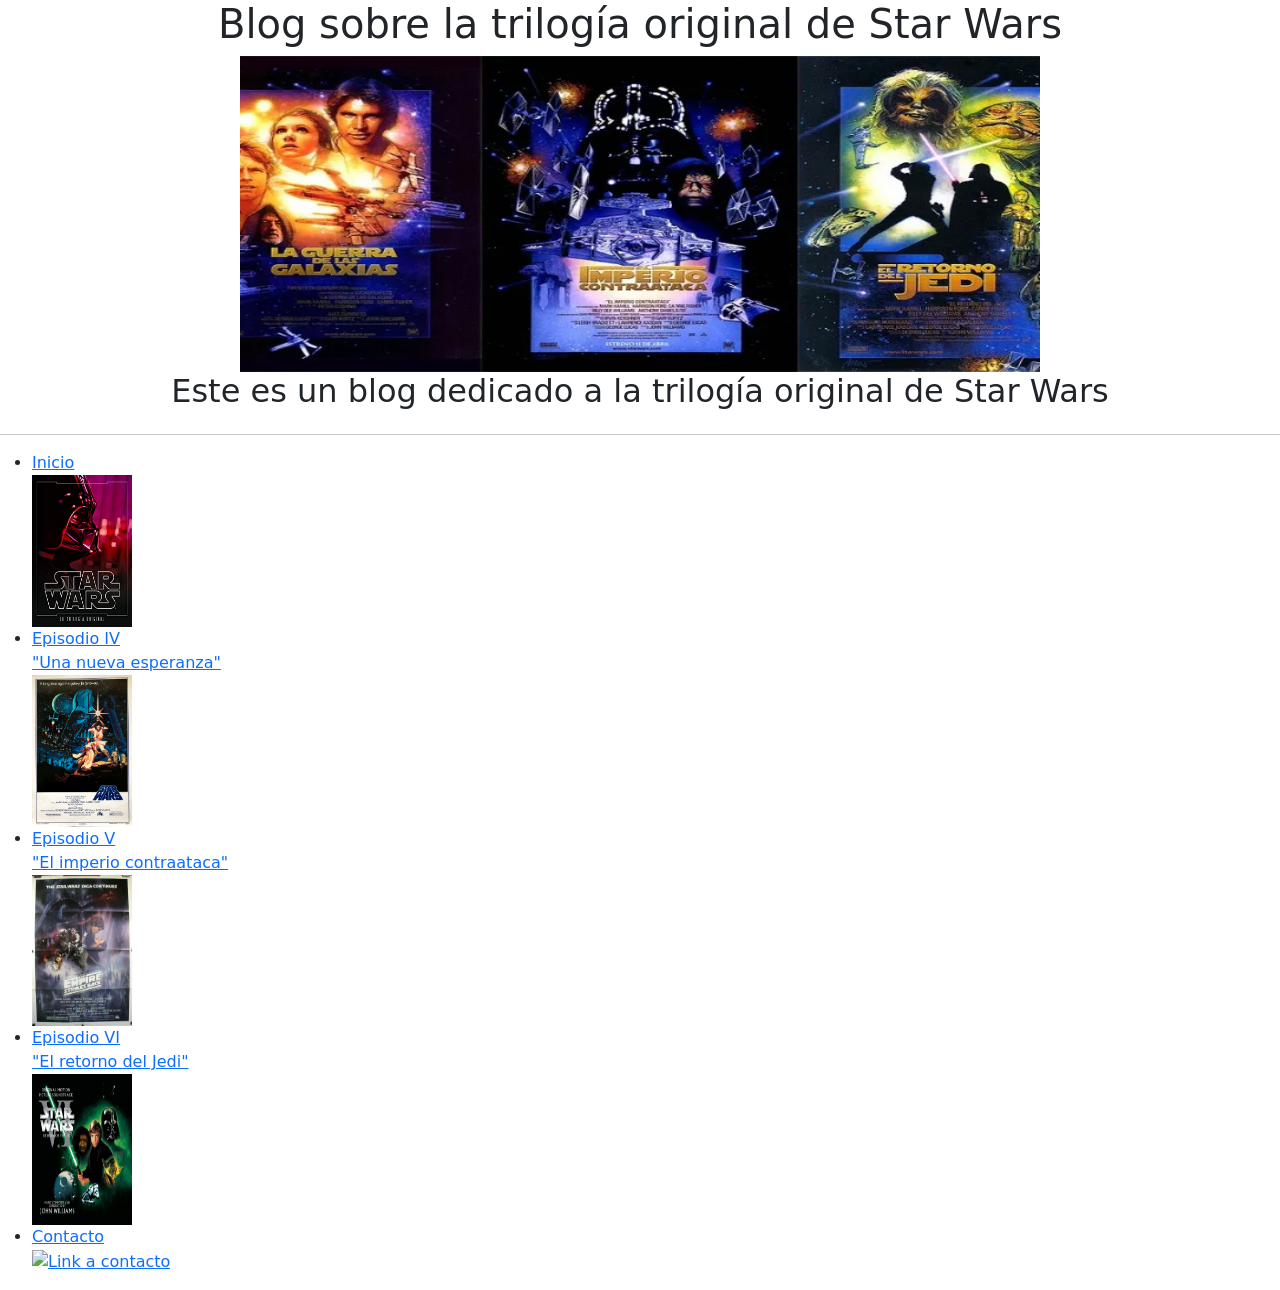
==== index.html @ 67eef2ff "Subida inicial preentrega 2 del proyecto final" ====
<!DOCTYPE html>
<html lang="en">

<head>
    <meta charset="UTF-8">
    <meta http-equiv="X-UA-Compatible" content="IE=edge">
    <meta name="viewport" content="width=device-width, initial-scale=1.0">
    <title>Inicio</title>
    <link rel="shortcut icon" href="./media/logo.jpg" />
    <link href="https://cdn.jsdelivr.net/npm/bootstrap@5.0.2/dist/css/bootstrap.min.css" rel="stylesheet"
        integrity="sha384-EVSTQN3/azprG1Anm3QDgpJLIm9Nao0Yz1ztcQTwFspd3yD65VohhpuuCOmLASjC" crossorigin="anonymous">
    <link rel="stylesheet" href="./main.css" />
</head>

<body>
    <nav class="navbar navbar-light bg-light fixed-top">
        <div class="container-fluid">
            <button class="navbar-toggler" type="button" data-bs-toggle="offcanvas" data-bs-target="#offcanvasNavbar"
                aria-controls="offcanvasNavbar">
                <span class="navbar-toggler-icon"></span>
            </button>
            <div class="offcanvas offcanvas-end" tabindex="-1" id="offcanvasNavbar"
                aria-labelledby="offcanvasNavbarLabel">
                <div class="offcanvas-header">
                    <h5 class="offcanvas-title" id="offcanvasNavbarLabel">Menú</h5>
                    <button type="button" class="btn-close text-reset" data-bs-dismiss="offcanvas"
                        aria-label="Close"></button>
                </div>
                <div class="offcanvas-body">
                    <ul class="navbar-nav justify-content-end flex-grow-1 pe-3">
                        <li class="nav-item">
                            <a class="nav-link active" aria-current="page" href="./index.html">Inicio</a>
                        </li>
                        <li class="nav-item">
                            <a class="nav-link" href="./pages/episodio_4.html">Episodio IV</a>
                            <a class="nav-link" href="./pages/episodio_5.html">Episodio V</a>
                            <a class="nav-link" href="./pages/episodio_6.html">Episodio VI</a>
                            <a class="nav-link" href="./pages/contacto.html">Contacto</a>
                        </li>
                </div>
            </div>
    </nav>
    <header id="titulo" class="center">
        <h1>Blog sobre la trilogía original de Star Wars</h1>
        <img class="portada" src="./media/inicio.webp" alt="portadas de las tres películas originales de Star Wars">
        <h2 class=" center">Este es un blog dedicado a la trilogía original de Star Wars</h2>
    </header>
    <hr>
    <nav id="menu">
        <ul>
            <li> <a href="./index.html">Inicio <br> <img src="./media/home.jpg" width="100px" height="151.219px" /></a>
            </li>
            <li> <a href="./pages/episodio_4.html">Episodio IV<br> "Una nueva esperanza" <br> <img
                        src="./media/episodio4-cover.jpg" width="100px" /></a> </li>
            <li> <a href="./pages/episodio_5.html">Episodio V <br> "El imperio contraataca" <br> <img
                        src="./media/episodio5-cover.jpg" width="100px" /></a> </li>
            <li> <a href="./pages/episodio_6.html">Episodio VI <br>"El retorno del Jedi" <br> <img
                        src="./media/episodio6-cover.jpg" width="100px" height="151.219px" /> </a> </li>
            <li> <a href="./pages/contacto.html">Contacto <br> <img src="./media/r2d2.jpg" width="100px"
                        height="151.219px" alt="Link a contacto" /></a></li>
        </ul>
    </nav>





    <script src="https://cdn.jsdelivr.net/npm/bootstrap@5.0.2/dist/js/bootstrap.bundle.min.js"
        integrity="sha384-MrcW6ZMFYlzcLA8Nl+NtUVF0sA7MsXsP1UyJoMp4YLEuNSfAP+JcXn/tWtIaxVXM"
        crossorigin="anonymous"></script>

</body>

</html>
---- main.css ----
.center {
    text-align: center;
}

.portada {
    width: 800px;
    height: 316px;    
}

#titulo, #titulo4 {
    display: flex;
    flex-direction: column;
    align-items: center;
}

@media screen and (min-width:768px) {
    .navbar {
        display: none;
    }
}

@media screen and (max-width:767px) {
    #menu {
        display: none;
    }
    #titulo, #titulo4 {
        margin-top: 56px;
    }
}

@media screen and (max-width:800px) {
    .portada{
        max-width: 75vw;
        
    }
}

@media screen and (max-width:375px) {
    .portada {
        max-height: 40%;
    }
    
}
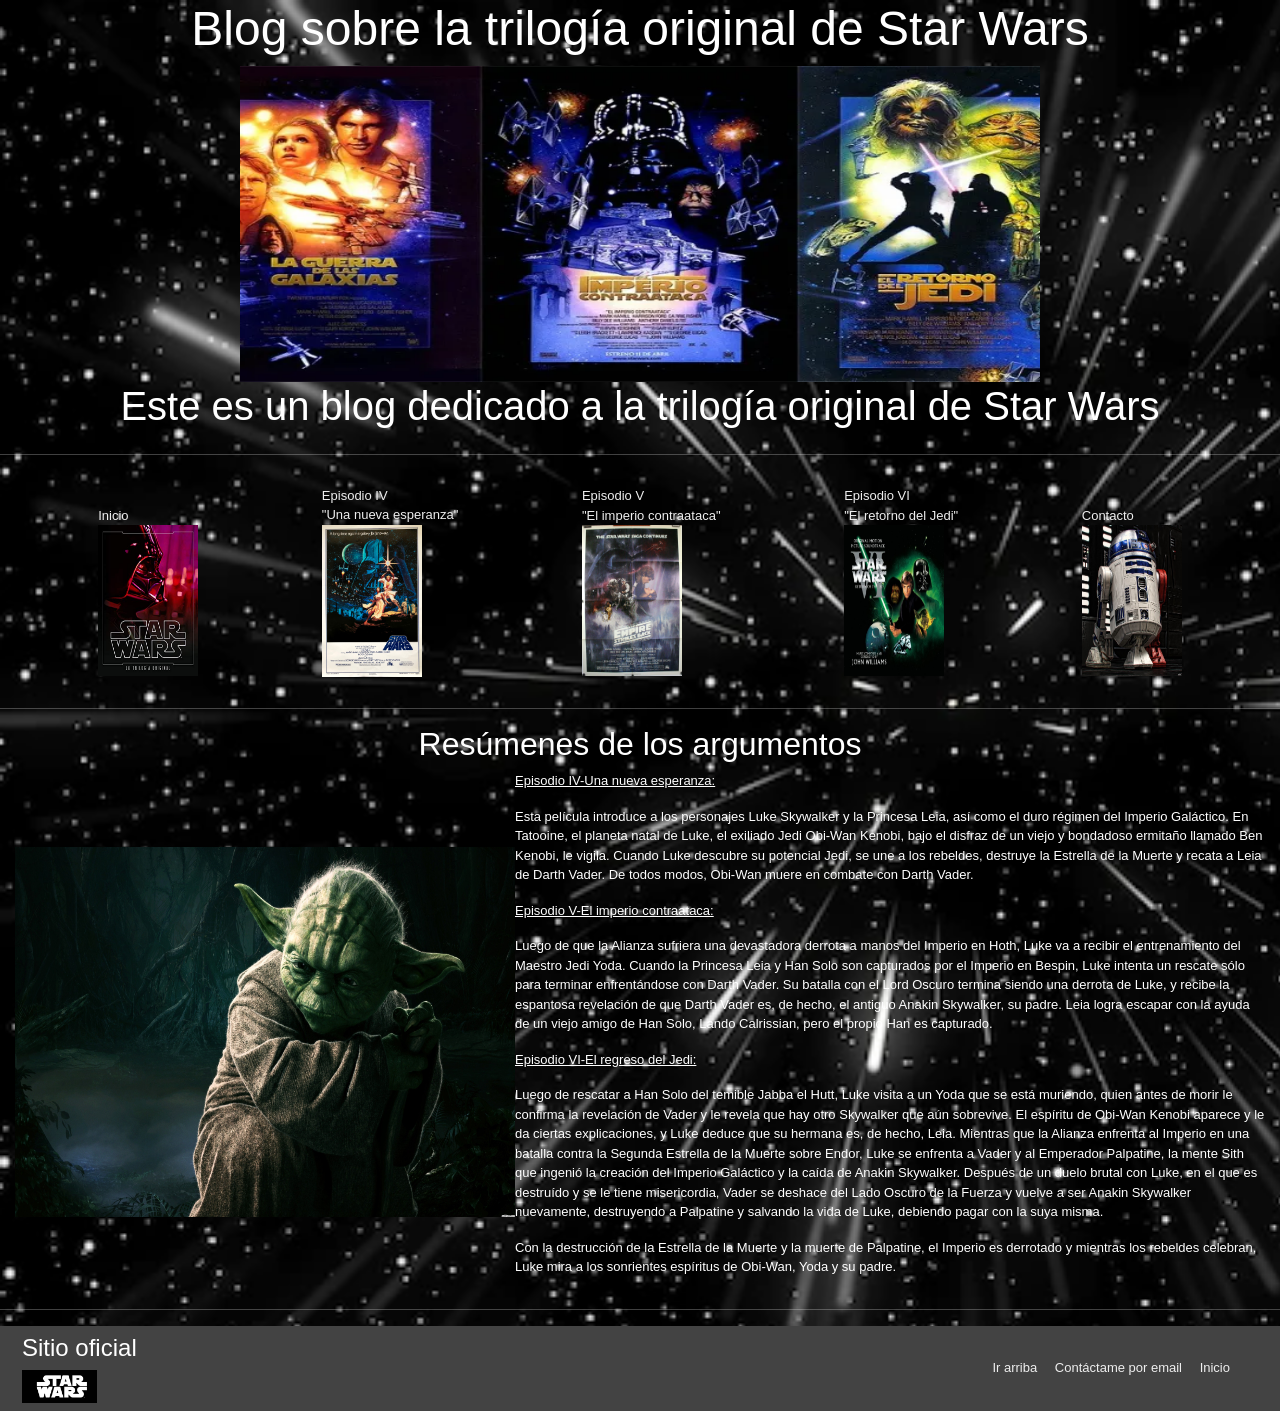
==== commit 92cfc3d8: "segunda copia de la preentrega 2" ====
--- a/index.html
+++ b/index.html
@@ -13,7 +13,7 @@
 </head>
 
 <body>
-    <nav class="navbar navbar-light bg-light fixed-top">
+    <nav class="navbar navbar-light  fixed-top">
         <div class="container-fluid">
             <button class="navbar-toggler" type="button" data-bs-toggle="offcanvas" data-bs-target="#offcanvasNavbar"
                 aria-controls="offcanvasNavbar">
@@ -41,9 +41,9 @@
             </div>
     </nav>
     <header id="titulo" class="center">
-        <h1>Blog sobre la trilogía original de Star Wars</h1>
+        <h1 class="display-5">Blog sobre la trilogía original de Star Wars</h1>
         <img class="portada" src="./media/inicio.webp" alt="portadas de las tres películas originales de Star Wars">
-        <h2 class=" center">Este es un blog dedicado a la trilogía original de Star Wars</h2>
+        <h2 class="display-6 center">Este es un blog dedicado a la trilogía original de Star Wars</h2>
     </header>
     <hr>
     <nav id="menu">
@@ -56,14 +56,76 @@
                         src="./media/episodio5-cover.jpg" width="100px" /></a> </li>
             <li> <a href="./pages/episodio_6.html">Episodio VI <br>"El retorno del Jedi" <br> <img
                         src="./media/episodio6-cover.jpg" width="100px" height="151.219px" /> </a> </li>
-            <li> <a href="./pages/contacto.html">Contacto <br> <img src="./media/r2d2.jpg" width="100px"
+            <li> <a href="./pages/contacto.html">Contacto <br> <img src="./media/r_2_d_2.jpg" width="100px"
                         height="151.219px" alt="Link a contacto" /></a></li>
         </ul>
     </nav>
 
+    <hr>
+
+    <h2 class="subtitulo">Resúmenes de los argumentos</h2>
 
 
+    <article class="flex-container1">
 
+        <div>
+            <img src="./media/yoda.jpg" width="500px" height="370px" alt="Maestro Yoda" />
+        </div>
+        <div class="flex-container2">
+            <p class="underline">Episodio IV-Una nueva esperanza:</p>
+            <p>Esta película introduce a los personajes Luke Skywalker y la Princesa Leia, así como el duro régimen del
+                Imperio Galáctico. En Tatooine, el planeta natal de Luke, el exiliado Jedi Obi-Wan Kenobi, bajo el
+                disfraz
+                de un viejo y bondadoso ermitaño llamado Ben Kenobi, le vigila. Cuando Luke descubre su potencial Jedi,
+                se
+                une a los rebeldes, destruye la Estrella de la Muerte y recata a Leia de Darth Vader. De todos modos,
+                Obi-Wan muere en combate con Darth Vader.</p>
+            <p class="underline">Episodio V-El imperio contraataca: </p>
+            <p>Luego de que la Alianza sufriera una devastadora derrota a manos del Imperio en Hoth, Luke va a recibir
+                el
+                entrenamiento del Maestro Jedi Yoda. Cuando la Princesa Leia y Han Solo son capturados por el Imperio en
+                Bespin, Luke intenta un rescate sólo para terminar enfrentándose con Darth Vader. Su batalla con el Lord
+                Oscuro termina siendo una derrota de Luke, y recibe la espantosa revelación de que Darth Vader es, de
+                hecho,
+                el antiguo Anakin Skywalker, su padre. Leia logra escapar con la ayuda de un viejo amigo de Han Solo,
+                Lando
+                Calrissian, pero el propio Han es capturado.</p>
+            <p class="underline">Episodio VI-El regreso del Jedi: </p>
+            <p>Luego de rescatar a Han Solo del temible Jabba el Hutt, Luke visita a un Yoda que se está muriendo, quien
+                antes de morir le confirma la revelación de Vader y le revela que hay otro Skywalker que aún sobrevive.
+                El
+                espíritu de Obi-Wan Kenobi aparece y le da ciertas explicaciones, y Luke deduce que su hermana es, de
+                hecho,
+                Leia. Mientras que la Alianza enfrenta al Imperio en una batalla contra la Segunda Estrella de la Muerte
+                sobre Endor, Luke se enfrenta a Vader y al Emperador Palpatine, la mente Sith que ingenió la creación
+                del
+                Imperio Galáctico y la caída de Anakin Skywalker. Después de un duelo brutal con Luke, en el que es
+                destruído y se le tiene misericordia, Vader se deshace del Lado Oscuro de la Fuerza y vuelve a ser
+                Anakin
+                Skywalker nuevamente, destruyendo a Palpatine y salvando la vida de Luke, debiendo pagar con la suya
+                misma.
+            </p>
+            <p>Con la destrucción de la Estrella de la Muerte y la muerte de Palpatine, el Imperio es derrotado y
+                mientras
+                los rebeldes celebran, Luke mira a los sonrientes espíritus de Obi-Wan, Yoda y su padre.</p>
+        </div>
+
+    </article>
+
+    <hr>
+    <footer class="grid-container">
+        <div>
+            <h4>Sitio oficial</h4>
+            <a target="_blank" href="https://www.starwars.com/"><img src="./media/logo.jpg" / width="75px"></a>
+        </div>
+
+        <nav>
+            <a href="#titulo">Ir arriba</a>
+            <a href="mailto:iastapenco@gmail.com">Contáctame por email</a>
+            <a href="./index.html">Inicio</a>
+        </nav>
+
+    </footer>
 
     <script src="https://cdn.jsdelivr.net/npm/bootstrap@5.0.2/dist/js/bootstrap.bundle.min.js"
         integrity="sha384-MrcW6ZMFYlzcLA8Nl+NtUVF0sA7MsXsP1UyJoMp4YLEuNSfAP+JcXn/tWtIaxVXM"
--- a/main.css
+++ b/main.css
@@ -1,7 +1,198 @@
+html {
+    
+}
+
+
+
+table, td, th {
+    border: 1px solid black;
+}
+
+table, tr, td {
+    text-align: center;
+}
+
+table {
+    border-color: whitesmoke;
+    border-collapse: collapse;
+}
+
+th, td {
+    border: solid 1.5px #fff;
+}
+
+body {
+    font-family: 'Montserrat', sans-serif;
+    background-color: #ddd;
+    background: url(./media/fondo-hiperespacial-3d-efecto-tunel-urdimbre_1048-12526.webp);
+    background-repeat: no-repeat;
+    background-size: cover;
+    font-size: small;
+    color: #fff;
+}
+
+form {
+    background: url(./media/c3po.webp) no-repeat;
+    background-size: contain;
+}
+
+label {
+    color: #fff;
+}
+
+.underline {
+    text-decoration: underline;
+}
+
+.subtitulo {
+    text-align: center;
+}
+
+ul {
+    list-style-type: none;
+    margin: 0;
+    padding: 0;
+}
+
+#menu ul li {
+    display: inline-block;
+}
+
 .center {
     text-align: center;
 }
-
+#menu ul li a {
+    display: block;
+    text-decoration: none;
+    text-align: justify;
+    padding: 15px 60px;
+}
+
+th {
+    background-color: darkgrey;
+}
+
+tr:hover {
+    background-color: #e8e337;
+}
+
+a {
+    cursor: pointer;
+}
+
+a:link {
+    color: #eee;
+}
+
+a:visited {
+    color: #eee;
+}
+
+a:hover {
+    color: #e8e337;
+}
+
+p {
+    color: #fff;
+}
+
+button:hover {
+    color: #451a2b;
+}
+
+.button {
+    cursor: pointer;
+    border-bottom: #222 outset;
+}
+/*----------------------------------- Footer ----------------------------------------*/
+
+footer {
+    background-color: #222;
+    padding: 0.5rem;
+}
+
+footer div {
+    float: right;
+
+}
+
+footer {
+    background-color: #434343;
+    border-radius: 1px solid #434343;
+    color: #fff;
+}
+
+footer nav a {
+    color: #fff;
+    text-decoration: none;
+    padding-left: 14px;
+    display: inline-block;
+    height: 1rem;
+}
+
+footer div h4, a {
+    padding-left: 14px;
+}
+
+.grid-container {
+    display: grid;
+    grid-template-columns: 25% 75%;
+    align-items: center;
+    align-items: space-evenly;
+
+}
+
+footer nav {
+    position: absolute;
+    right: 50px;
+}
+/*----------------------------- termina footer---------------------------------*/
+
+.flex-container1 {
+    display: flex;
+    flex-direction: row;
+    justify-content: space-between;
+    align-items: center;
+    margin: 0 15px;
+}
+
+.flex-container2 {
+    display: flex;
+    flex-direction: column;
+    flex-wrap: wrap;
+}
+
+#menu {
+    display: flex;
+    flex-direction: row;
+    justify-content: space-evenly;
+}
+
+section {
+    display: flex;
+    flex-direction: column;
+    justify-content: center;
+    align-items: center;
+}
+h3 {
+    text-align: center;
+}
+
+table {
+    margin: 0 auto;
+}
+
+.iframe {
+    display: block;
+    margin: 0 auto;
+}
+
+div > form {
+   position: relative;
+   left: 33.33% ;
+}
+
+/* ----------------------------------- Nuevo código -----------------------------------------*/
 .portada {
     width: 800px;
     height: 316px;    
@@ -13,6 +204,11 @@
     align-items: center;
 }
 
+header {
+    font-family: 'Montserrat', sans-serif;
+    font-size: small;
+}
+
 @media screen and (min-width:768px) {
     .navbar {
         display: none;
@@ -26,12 +222,26 @@
     #titulo, #titulo4 {
         margin-top: 56px;
     }
-}
-
-@media screen and (max-width:800px) {
+    .navbar {
+        background-color: #686868;
+        
+    }
+
+    hr {
+        display: none;
+    }
+}
+
+@media screen and (max-width:900px) {
     .portada{
         max-width: 75vw;
-        
+    }
+
+    .flex-container1 {
+        display: flex;
+        flex-direction: column;
+        justify-content: space-between;
+        align-items: center;
     }
 }
 
@@ -40,4 +250,7 @@
         max-height: 40%;
     }
     
+    .destacado {
+        font-size: 0.75rem;
+    }
 }
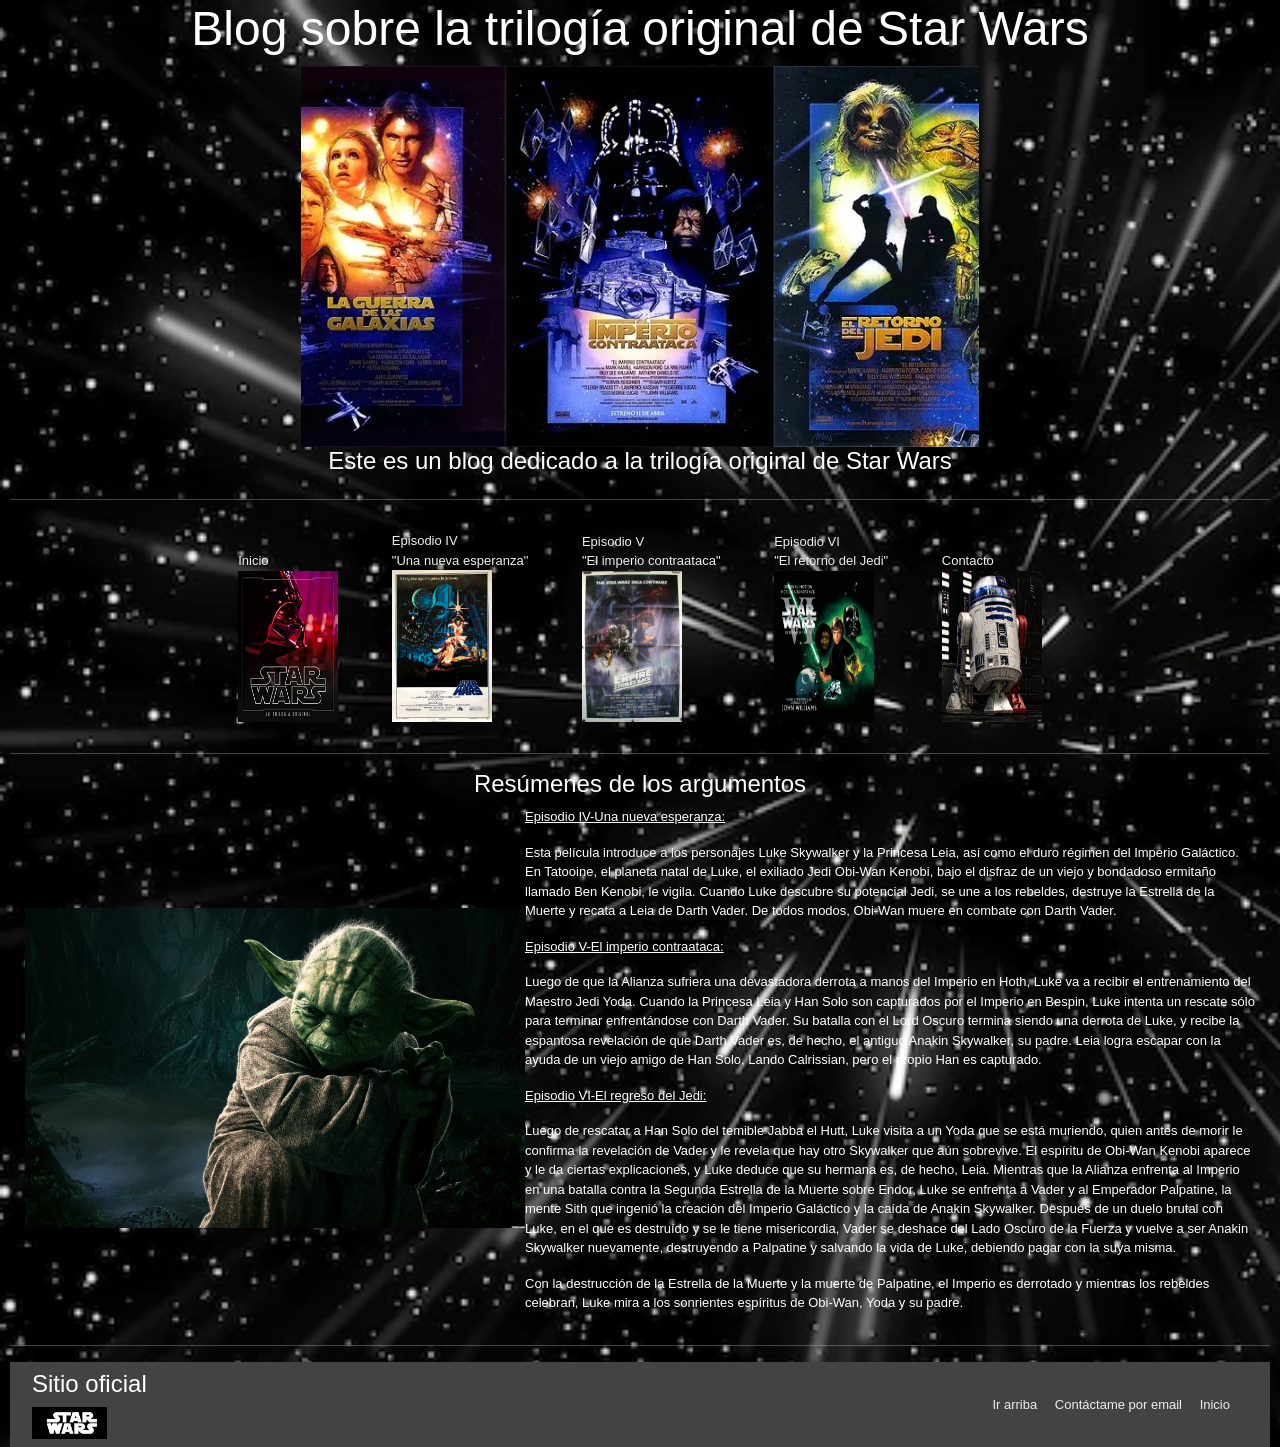
==== commit be0622ac: "diseño más responsive falta el footer" ====
--- a/index.html
+++ b/index.html
@@ -42,34 +42,34 @@
     </nav>
     <header id="titulo" class="center">
         <h1 class="display-5">Blog sobre la trilogía original de Star Wars</h1>
-        <img class="portada" src="./media/inicio.webp" alt="portadas de las tres películas originales de Star Wars">
+        <img class="img-fluid" src="./media/inicio.webp" alt="portadas de las tres películas originales de Star Wars">
         <h2 class="display-6 center">Este es un blog dedicado a la trilogía original de Star Wars</h2>
     </header>
     <hr>
     <nav id="menu">
         <ul>
-            <li> <a href="./index.html">Inicio <br> <img src="./media/home.jpg" width="100px" height="151.219px" /></a>
+            <li class="item1"> <a href="./index.html">Inicio <br> <img src="./media/home.jpg" width="100px" height="151.219px" /></a>
             </li>
-            <li> <a href="./pages/episodio_4.html">Episodio IV<br> "Una nueva esperanza" <br> <img
+            <li class="item2"> <a href="./pages/episodio_4.html">Episodio IV<br> "Una nueva esperanza" <br> <img
                         src="./media/episodio4-cover.jpg" width="100px" /></a> </li>
-            <li> <a href="./pages/episodio_5.html">Episodio V <br> "El imperio contraataca" <br> <img
+            <li class="item3"> <a href="./pages/episodio_5.html">Episodio V <br> "El imperio contraataca" <br> <img
                         src="./media/episodio5-cover.jpg" width="100px" /></a> </li>
-            <li> <a href="./pages/episodio_6.html">Episodio VI <br>"El retorno del Jedi" <br> <img
+            <li class="item4"> <a href="./pages/episodio_6.html">Episodio VI <br>"El retorno del Jedi" <br> <img
                         src="./media/episodio6-cover.jpg" width="100px" height="151.219px" /> </a> </li>
-            <li> <a href="./pages/contacto.html">Contacto <br> <img src="./media/r_2_d_2.jpg" width="100px"
+            <li class="item5"> <a href="./pages/contacto.html">Contacto <br> <img src="./media/r_2_d_2.jpg" width="100px"
                         height="151.219px" alt="Link a contacto" /></a></li>
         </ul>
     </nav>
 
     <hr>
 
-    <h2 class="subtitulo">Resúmenes de los argumentos</h2>
+    <h2 class="display-6 subtitulo">Resúmenes de los argumentos</h2>
 
 
     <article class="flex-container1">
 
         <div>
-            <img src="./media/yoda.jpg" width="500px" height="370px" alt="Maestro Yoda" />
+            <img class="yoda" src="./media/yoda.jpg" alt="Maestro Yoda" />
         </div>
         <div class="flex-container2">
             <p class="underline">Episodio IV-Una nueva esperanza:</p>
@@ -113,6 +113,7 @@
     </article>
 
     <hr>
+     
     <footer class="grid-container">
         <div>
             <h4>Sitio oficial</h4>
@@ -126,7 +127,7 @@
         </nav>
 
     </footer>
-
+    
     <script src="https://cdn.jsdelivr.net/npm/bootstrap@5.0.2/dist/js/bootstrap.bundle.min.js"
         integrity="sha384-MrcW6ZMFYlzcLA8Nl+NtUVF0sA7MsXsP1UyJoMp4YLEuNSfAP+JcXn/tWtIaxVXM"
         crossorigin="anonymous"></script>
--- a/main.css
+++ b/main.css
@@ -1,26 +1,3 @@
-html {
-    
-}
-
-
-
-table, td, th {
-    border: 1px solid black;
-}
-
-table, tr, td {
-    text-align: center;
-}
-
-table {
-    border-color: whitesmoke;
-    border-collapse: collapse;
-}
-
-th, td {
-    border: solid 1.5px #fff;
-}
-
 body {
     font-family: 'Montserrat', sans-serif;
     background-color: #ddd;
@@ -29,6 +6,29 @@
     background-size: cover;
     font-size: small;
     color: #fff;
+    margin: 0 10px ;
+}
+
+table, td, th {
+    border: 1px solid black;
+}
+
+table, tr, td {
+    text-align: center;
+}
+
+table {
+    border-color: whitesmoke;
+    border-collapse: collapse;
+}
+
+th, td {
+    border: solid 1.5px #fff;
+}
+
+
+.display-6 {
+    font-size: 1.5rem;
 }
 
 form {
@@ -65,7 +65,7 @@
     display: block;
     text-decoration: none;
     text-align: justify;
-    padding: 15px 60px;
+    padding: 0;
 }
 
 th {
@@ -74,6 +74,7 @@
 
 tr:hover {
     background-color: #e8e337;
+    transition: .4s;
 }
 
 a {
@@ -90,6 +91,7 @@
 
 a:hover {
     color: #e8e337;
+    transition: .4s;
 }
 
 p {
@@ -109,11 +111,6 @@
 footer {
     background-color: #222;
     padding: 0.5rem;
-}
-
-footer div {
-    float: right;
-
 }
 
 footer {
@@ -166,6 +163,7 @@
     display: flex;
     flex-direction: row;
     justify-content: space-evenly;
+    margin: 10px 15px;
 }
 
 section {
@@ -193,10 +191,6 @@
 }
 
 /* ----------------------------------- Nuevo código -----------------------------------------*/
-.portada {
-    width: 800px;
-    height: 316px;    
-}
 
 #titulo, #titulo4 {
     display: flex;
@@ -208,6 +202,10 @@
     font-family: 'Montserrat', sans-serif;
     font-size: small;
 }
+.yoda {
+    width: 500px;
+    height: 320px;
+}
 
 @media screen and (min-width:768px) {
     .navbar {
@@ -219,8 +217,13 @@
     #menu {
         display: none;
     }
+    .yoda {
+        width: 320px;
+        height: auto;
+    }
     #titulo, #titulo4 {
         margin-top: 56px;
+        margin-bottom: 10px;
     }
     .navbar {
         background-color: #686868;
@@ -229,6 +232,26 @@
 
     hr {
         display: none;
+    }
+
+    .display-5 {
+        font-size: 1.5rem;
+    }
+
+    .display-6 {
+        font-size: 1rem;
+    }
+}
+
+@media screen and (min-width:1251px) {
+    #menu ul li a {
+        padding: 15px 60px;
+    }
+}
+
+@media screen and (min-width:900px) {
+    #menu ul li a {
+        padding: 15px 25px;
     }
 }
 
@@ -249,8 +272,51 @@
     .portada {
         max-height: 40%;
     }
-    
+   
     .destacado {
         font-size: 0.75rem;
     }
-}+}
+
+@media screen and (min-width:768px) and (max-width:900px) {
+    #menu {
+        display: block;
+    }
+
+   
+
+
+       #menu > ul {
+        display: grid;
+        grid-template-columns: repeat(5, 1fr);
+        grid-template-rows: repeat(2, 1fr);
+        justify-content: space-between;
+        align-items: center;
+    }
+
+    .item1 {
+        grid-column: 1/2;
+        grid-row: 1/2;
+    }
+
+    .item2 {
+        grid-column: 3/4;
+        grid-row:1/2;
+    }
+
+    .item3 {
+        grid-column: 5/6;
+        grid-row: 1/2;
+    }
+
+    .item4 {
+        grid-column: 2/3;
+        grid-row:2/3;
+    }
+
+    .item5 {
+        grid-column:4/5;
+        grid-row:2/3;
+    }
+}
+
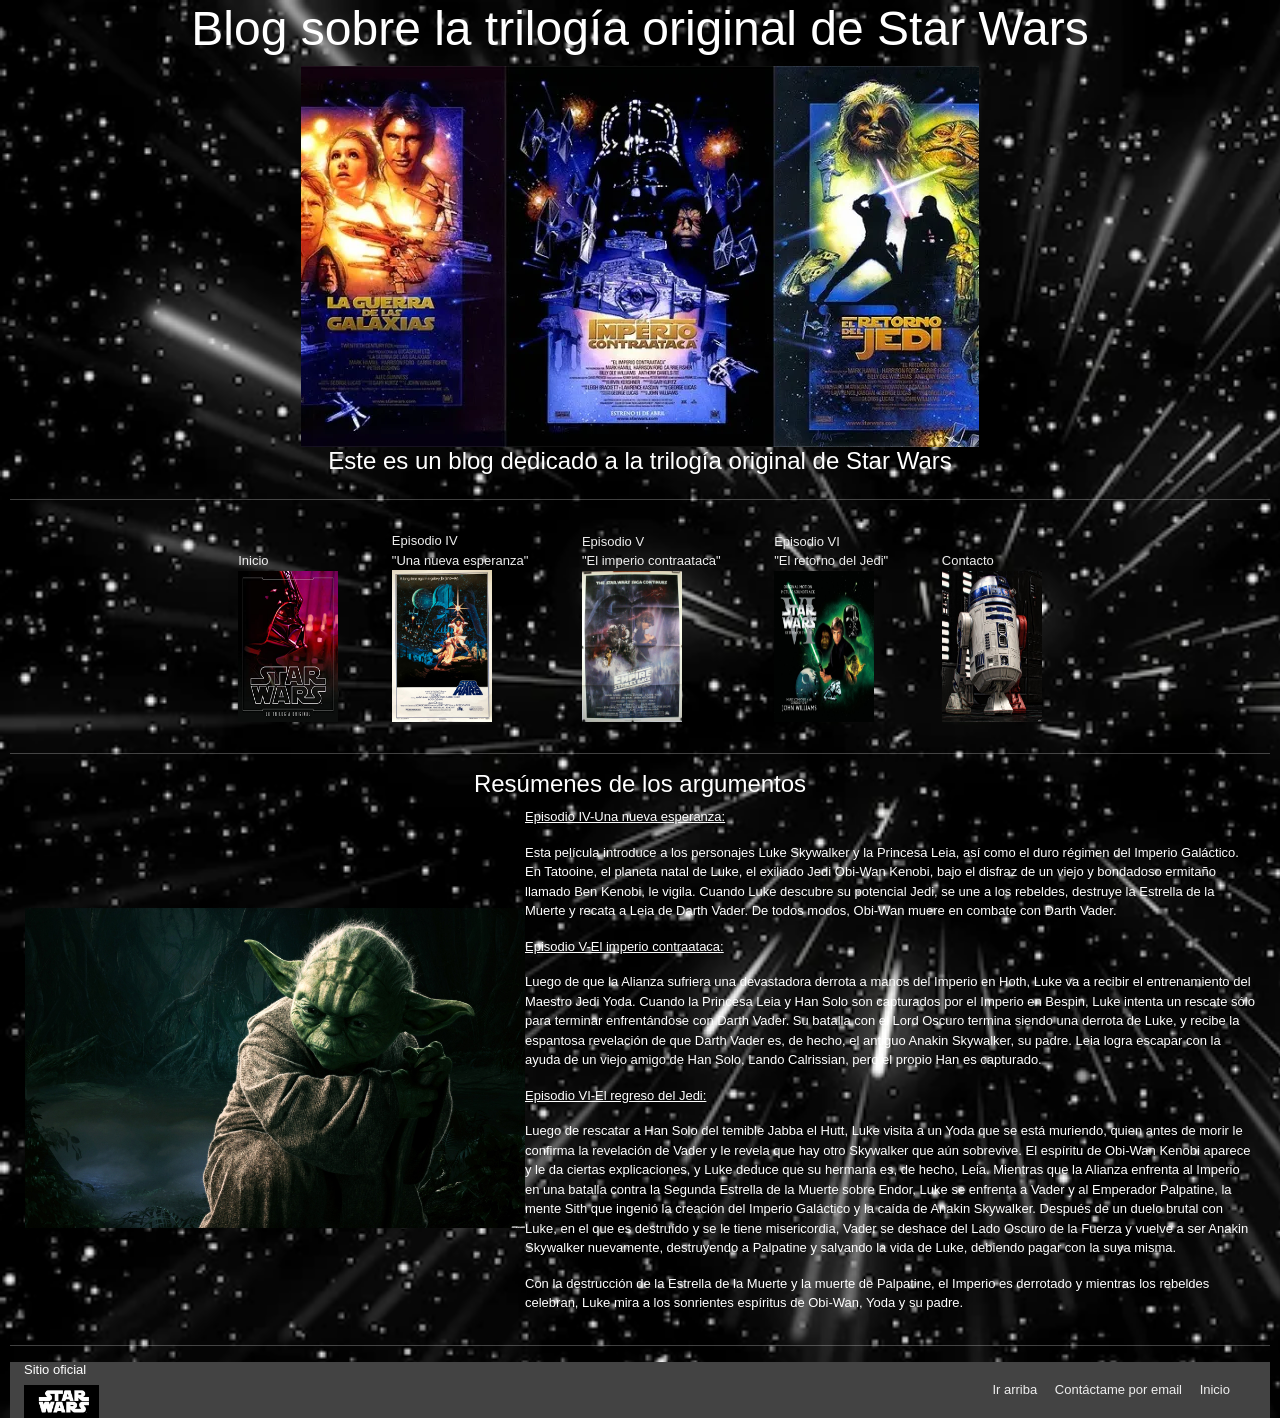
==== commit cb0da29b: "se hizo el footer responsive" ====
--- a/index.html
+++ b/index.html
@@ -48,7 +48,8 @@
     <hr>
     <nav id="menu">
         <ul>
-            <li class="item1"> <a href="./index.html">Inicio <br> <img src="./media/home.jpg" width="100px" height="151.219px" /></a>
+            <li class="item1"> <a href="./index.html">Inicio <br> <img src="./media/home.jpg" width="100px"
+                        height="151.219px" /></a>
             </li>
             <li class="item2"> <a href="./pages/episodio_4.html">Episodio IV<br> "Una nueva esperanza" <br> <img
                         src="./media/episodio4-cover.jpg" width="100px" /></a> </li>
@@ -56,8 +57,8 @@
                         src="./media/episodio5-cover.jpg" width="100px" /></a> </li>
             <li class="item4"> <a href="./pages/episodio_6.html">Episodio VI <br>"El retorno del Jedi" <br> <img
                         src="./media/episodio6-cover.jpg" width="100px" height="151.219px" /> </a> </li>
-            <li class="item5"> <a href="./pages/contacto.html">Contacto <br> <img src="./media/r_2_d_2.jpg" width="100px"
-                        height="151.219px" alt="Link a contacto" /></a></li>
+            <li class="item5"> <a href="./pages/contacto.html">Contacto <br> <img src="./media/r_2_d_2.jpg"
+                        width="100px" height="151.219px" alt="Link a contacto" /></a></li>
         </ul>
     </nav>
 
@@ -113,7 +114,7 @@
     </article>
 
     <hr>
-     
+
     <footer class="grid-container">
         <div>
             <h4>Sitio oficial</h4>
@@ -127,7 +128,7 @@
         </nav>
 
     </footer>
-    
+
     <script src="https://cdn.jsdelivr.net/npm/bootstrap@5.0.2/dist/js/bootstrap.bundle.min.js"
         integrity="sha384-MrcW6ZMFYlzcLA8Nl+NtUVF0sA7MsXsP1UyJoMp4YLEuNSfAP+JcXn/tWtIaxVXM"
         crossorigin="anonymous"></script>
--- a/main.css
+++ b/main.css
@@ -6,14 +6,18 @@
     background-size: cover;
     font-size: small;
     color: #fff;
-    margin: 0 10px ;
-}
-
-table, td, th {
+    margin: 0 10px;
+}
+
+table,
+td,
+th {
     border: 1px solid black;
 }
 
-table, tr, td {
+table,
+tr,
+td {
     text-align: center;
 }
 
@@ -22,7 +26,8 @@
     border-collapse: collapse;
 }
 
-th, td {
+th,
+td {
     border: solid 1.5px #fff;
 }
 
@@ -61,6 +66,7 @@
 .center {
     text-align: center;
 }
+
 #menu ul li a {
     display: block;
     text-decoration: none;
@@ -106,12 +112,6 @@
     cursor: pointer;
     border-bottom: #222 outset;
 }
-/*----------------------------------- Footer ----------------------------------------*/
-
-footer {
-    background-color: #222;
-    padding: 0.5rem;
-}
 
 footer {
     background-color: #434343;
@@ -127,7 +127,8 @@
     height: 1rem;
 }
 
-footer div h4, a {
+footer div h4,
+a {
     padding-left: 14px;
 }
 
@@ -135,15 +136,12 @@
     display: grid;
     grid-template-columns: 25% 75%;
     align-items: center;
-    align-items: space-evenly;
-
 }
 
 footer nav {
     position: absolute;
     right: 50px;
 }
-/*----------------------------- termina footer---------------------------------*/
 
 .flex-container1 {
     display: flex;
@@ -172,6 +170,7 @@
     justify-content: center;
     align-items: center;
 }
+
 h3 {
     text-align: center;
 }
@@ -185,14 +184,13 @@
     margin: 0 auto;
 }
 
-div > form {
-   position: relative;
-   left: 33.33% ;
-}
-
-/* ----------------------------------- Nuevo código -----------------------------------------*/
-
-#titulo, #titulo4 {
+div>form {
+    position: relative;
+    left: 33.33%;
+}
+
+#titulo,
+#titulo4 {
     display: flex;
     flex-direction: column;
     align-items: center;
@@ -202,11 +200,16 @@
     font-family: 'Montserrat', sans-serif;
     font-size: small;
 }
+
 .yoda {
     width: 500px;
     height: 320px;
 }
 
+.grid-container div h4 {
+    font-size: 13px;
+}
+
 @media screen and (min-width:768px) {
     .navbar {
         display: none;
@@ -217,17 +220,21 @@
     #menu {
         display: none;
     }
+
     .yoda {
         width: 320px;
         height: auto;
     }
-    #titulo, #titulo4 {
+
+    #titulo,
+    #titulo4 {
         margin-top: 56px;
         margin-bottom: 10px;
     }
+
     .navbar {
         background-color: #686868;
-        
+
     }
 
     hr {
@@ -240,6 +247,13 @@
 
     .display-6 {
         font-size: 1rem;
+    }
+
+    .grid-container {
+        display: grid;
+        grid-template-columns: 35% 65%;
+        align-items: center;
+
     }
 }
 
@@ -256,7 +270,7 @@
 }
 
 @media screen and (max-width:900px) {
-    .portada{
+    .portada {
         max-width: 75vw;
     }
 
@@ -272,7 +286,7 @@
     .portada {
         max-height: 40%;
     }
-   
+
     .destacado {
         font-size: 0.75rem;
     }
@@ -283,10 +297,7 @@
         display: block;
     }
 
-   
-
-
-       #menu > ul {
+    #menu>ul {
         display: grid;
         grid-template-columns: repeat(5, 1fr);
         grid-template-rows: repeat(2, 1fr);
@@ -301,7 +312,7 @@
 
     .item2 {
         grid-column: 3/4;
-        grid-row:1/2;
+        grid-row: 1/2;
     }
 
     .item3 {
@@ -311,12 +322,31 @@
 
     .item4 {
         grid-column: 2/3;
-        grid-row:2/3;
+        grid-row: 2/3;
     }
 
     .item5 {
-        grid-column:4/5;
-        grid-row:2/3;
-    }
-}
-
+        grid-column: 4/5;
+        grid-row: 2/3;
+    }
+}
+
+@media screen and (max-width:425px) {
+    footer nav {
+        position: absolute;
+        right: 15px;
+    }
+
+    footer nav a {
+        font-size: 10px;
+    }
+
+    .grid-container div h4 {
+        font-size: 10px;
+        padding-left: 25px;
+    }
+
+    footer nav a {
+        padding-left: 10px;
+    }
+}
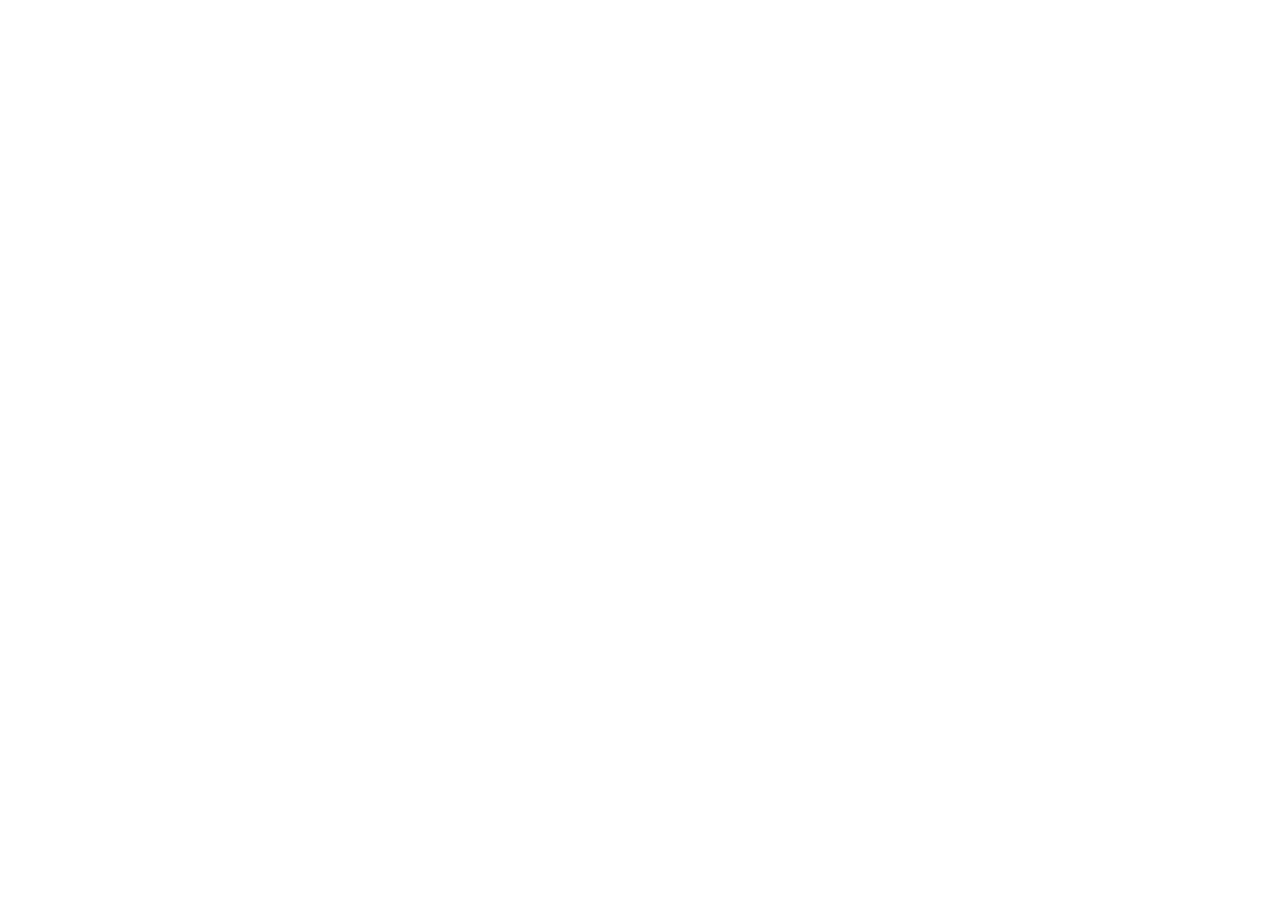
==== commit 276af4c6: "Se utilizan métodos de array y funciones flecha" ====
--- a/index.html
+++ b/index.html
@@ -1,138 +1,13 @@
 <!DOCTYPE html>
 <html lang="en">
-
 <head>
     <meta charset="UTF-8">
     <meta http-equiv="X-UA-Compatible" content="IE=edge">
     <meta name="viewport" content="width=device-width, initial-scale=1.0">
-    <title>Inicio</title>
-    <link rel="shortcut icon" href="./media/logo.jpg" />
-    <link href="https://cdn.jsdelivr.net/npm/bootstrap@5.0.2/dist/css/bootstrap.min.css" rel="stylesheet"
-        integrity="sha384-EVSTQN3/azprG1Anm3QDgpJLIm9Nao0Yz1ztcQTwFspd3yD65VohhpuuCOmLASjC" crossorigin="anonymous">
-    <link rel="stylesheet" href="./main.css" />
+    <title>Simulador de descuentos</title>
 </head>
-
 <body>
-    <nav class="navbar navbar-light  fixed-top">
-        <div class="container-fluid">
-            <button class="navbar-toggler" type="button" data-bs-toggle="offcanvas" data-bs-target="#offcanvasNavbar"
-                aria-controls="offcanvasNavbar">
-                <span class="navbar-toggler-icon"></span>
-            </button>
-            <div class="offcanvas offcanvas-end" tabindex="-1" id="offcanvasNavbar"
-                aria-labelledby="offcanvasNavbarLabel">
-                <div class="offcanvas-header">
-                    <h5 class="offcanvas-title" id="offcanvasNavbarLabel">Menú</h5>
-                    <button type="button" class="btn-close text-reset" data-bs-dismiss="offcanvas"
-                        aria-label="Close"></button>
-                </div>
-                <div class="offcanvas-body">
-                    <ul class="navbar-nav justify-content-end flex-grow-1 pe-3">
-                        <li class="nav-item">
-                            <a class="nav-link active" aria-current="page" href="./index.html">Inicio</a>
-                        </li>
-                        <li class="nav-item">
-                            <a class="nav-link" href="./pages/episodio_4.html">Episodio IV</a>
-                            <a class="nav-link" href="./pages/episodio_5.html">Episodio V</a>
-                            <a class="nav-link" href="./pages/episodio_6.html">Episodio VI</a>
-                            <a class="nav-link" href="./pages/contacto.html">Contacto</a>
-                        </li>
-                </div>
-            </div>
-    </nav>
-    <header id="titulo" class="center">
-        <h1 class="display-5">Blog sobre la trilogía original de Star Wars</h1>
-        <img class="img-fluid" src="./media/inicio.webp" alt="portadas de las tres películas originales de Star Wars">
-        <h2 class="display-6 center">Este es un blog dedicado a la trilogía original de Star Wars</h2>
-    </header>
-    <hr>
-    <nav id="menu">
-        <ul>
-            <li class="item1"> <a href="./index.html">Inicio <br> <img src="./media/home.jpg" width="100px"
-                        height="151.219px" /></a>
-            </li>
-            <li class="item2"> <a href="./pages/episodio_4.html">Episodio IV<br> "Una nueva esperanza" <br> <img
-                        src="./media/episodio4-cover.jpg" width="100px" /></a> </li>
-            <li class="item3"> <a href="./pages/episodio_5.html">Episodio V <br> "El imperio contraataca" <br> <img
-                        src="./media/episodio5-cover.jpg" width="100px" /></a> </li>
-            <li class="item4"> <a href="./pages/episodio_6.html">Episodio VI <br>"El retorno del Jedi" <br> <img
-                        src="./media/episodio6-cover.jpg" width="100px" height="151.219px" /> </a> </li>
-            <li class="item5"> <a href="./pages/contacto.html">Contacto <br> <img src="./media/r_2_d_2.jpg"
-                        width="100px" height="151.219px" alt="Link a contacto" /></a></li>
-        </ul>
-    </nav>
-
-    <hr>
-
-    <h2 class="display-6 subtitulo">Resúmenes de los argumentos</h2>
-
-
-    <article class="flex-container1">
-
-        <div>
-            <img class="yoda" src="./media/yoda.jpg" alt="Maestro Yoda" />
-        </div>
-        <div class="flex-container2">
-            <p class="underline">Episodio IV-Una nueva esperanza:</p>
-            <p>Esta película introduce a los personajes Luke Skywalker y la Princesa Leia, así como el duro régimen del
-                Imperio Galáctico. En Tatooine, el planeta natal de Luke, el exiliado Jedi Obi-Wan Kenobi, bajo el
-                disfraz
-                de un viejo y bondadoso ermitaño llamado Ben Kenobi, le vigila. Cuando Luke descubre su potencial Jedi,
-                se
-                une a los rebeldes, destruye la Estrella de la Muerte y recata a Leia de Darth Vader. De todos modos,
-                Obi-Wan muere en combate con Darth Vader.</p>
-            <p class="underline">Episodio V-El imperio contraataca: </p>
-            <p>Luego de que la Alianza sufriera una devastadora derrota a manos del Imperio en Hoth, Luke va a recibir
-                el
-                entrenamiento del Maestro Jedi Yoda. Cuando la Princesa Leia y Han Solo son capturados por el Imperio en
-                Bespin, Luke intenta un rescate sólo para terminar enfrentándose con Darth Vader. Su batalla con el Lord
-                Oscuro termina siendo una derrota de Luke, y recibe la espantosa revelación de que Darth Vader es, de
-                hecho,
-                el antiguo Anakin Skywalker, su padre. Leia logra escapar con la ayuda de un viejo amigo de Han Solo,
-                Lando
-                Calrissian, pero el propio Han es capturado.</p>
-            <p class="underline">Episodio VI-El regreso del Jedi: </p>
-            <p>Luego de rescatar a Han Solo del temible Jabba el Hutt, Luke visita a un Yoda que se está muriendo, quien
-                antes de morir le confirma la revelación de Vader y le revela que hay otro Skywalker que aún sobrevive.
-                El
-                espíritu de Obi-Wan Kenobi aparece y le da ciertas explicaciones, y Luke deduce que su hermana es, de
-                hecho,
-                Leia. Mientras que la Alianza enfrenta al Imperio en una batalla contra la Segunda Estrella de la Muerte
-                sobre Endor, Luke se enfrenta a Vader y al Emperador Palpatine, la mente Sith que ingenió la creación
-                del
-                Imperio Galáctico y la caída de Anakin Skywalker. Después de un duelo brutal con Luke, en el que es
-                destruído y se le tiene misericordia, Vader se deshace del Lado Oscuro de la Fuerza y vuelve a ser
-                Anakin
-                Skywalker nuevamente, destruyendo a Palpatine y salvando la vida de Luke, debiendo pagar con la suya
-                misma.
-            </p>
-            <p>Con la destrucción de la Estrella de la Muerte y la muerte de Palpatine, el Imperio es derrotado y
-                mientras
-                los rebeldes celebran, Luke mira a los sonrientes espíritus de Obi-Wan, Yoda y su padre.</p>
-        </div>
-
-    </article>
-
-    <hr>
-
-    <footer class="grid-container">
-        <div>
-            <h4>Sitio oficial</h4>
-            <a target="_blank" href="https://www.starwars.com/"><img src="./media/logo.jpg" / width="75px"></a>
-        </div>
-
-        <nav>
-            <a href="#titulo">Ir arriba</a>
-            <a href="mailto:iastapenco@gmail.com">Contáctame por email</a>
-            <a href="./index.html">Inicio</a>
-        </nav>
-
-    </footer>
-
-    <script src="https://cdn.jsdelivr.net/npm/bootstrap@5.0.2/dist/js/bootstrap.bundle.min.js"
-        integrity="sha384-MrcW6ZMFYlzcLA8Nl+NtUVF0sA7MsXsP1UyJoMp4YLEuNSfAP+JcXn/tWtIaxVXM"
-        crossorigin="anonymous"></script>
-
+    
+    <script src="./main.js"></script>    
 </body>
-
 </html>
